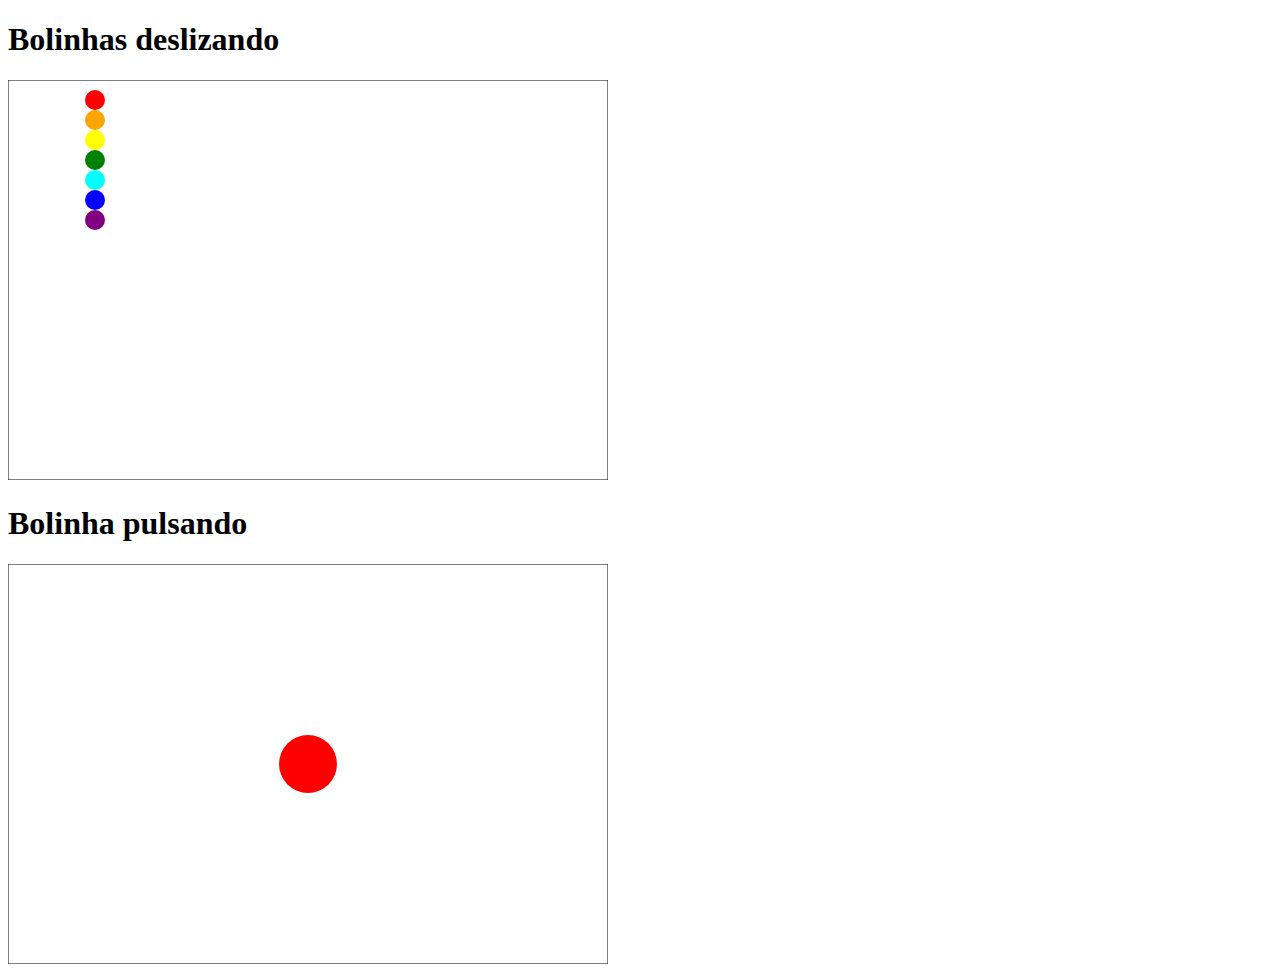
==== canvas_practice/canvas_animation.html @ e87b8200 "novos projetos" ====
<!DOCTYPE html>
<html lang="en">

<head>
    <meta charset="UTF-8">
    <meta http-equiv="X-UA-Compatible" content="IE=edge">
    <meta name="viewport" content="width=device-width, initial-scale=1.0">
    <title>Canvas Animation</title>
</head>

<body>
    <div>
        <h1>Bolinhas deslizando</h1>
        <canvas class="desliza" width="600" height="400"></canvas>    
    </div>

    <div>
        <h1>Bolinha pulsando</h1>
        <canvas class="pulsando" width="600" height="400"></canvas>    
    </div>
    
    <script>

        (function bolinhasDeslizando() {
            const canvas = document.querySelector('.desliza');
            const pincel = canvas.getContext('2d');
            let x = 20;

            pincel.strokeRect(0, 0, 600, 400);

            let volta = false;

            function desenhaCirculo(x, y, raio, cor) {
                pincel.fillStyle = cor;
                pincel.beginPath();
                pincel.arc(x, y, raio, 0, 2 * Math.PI);
                pincel.fill();
            }

            function limpaTela() {
                pincel.clearRect(0, 0, 600, 400);
                pincel.strokeRect(0, 0, 600, 400);
            }

            function atualizaTela() {
                limpaTela();
                desenhaCirculo(x, 20, 10, 'red');
                desenhaCirculo(x, 40, 10, 'orange');
                desenhaCirculo(x, 60, 10, 'yellow');
                desenhaCirculo(x, 80, 10, 'green');
                desenhaCirculo(x, 100, 10, 'cyan');
                desenhaCirculo(x, 120, 10, 'blue');
                desenhaCirculo(x, 140, 10, 'purple');

                if (x == 580) {
                    volta = true;
                } else if (!volta) {
                    x++;
                }

                if (x == 20) {
                    volta = false;
                } else if (volta) {
                    x--;
                }
            }

            //solução do prof para fazer a bolinha ir e voltar
            //     var sentido = 1;

            //     if( x > 600) {
            //         sentido = -1;
            //     } else if (x < 0) {
            //         sentido = 1;
            //     } 

            //     desenhaCirculo(x, 20, 10);
            //     x = x + sentido;

            setInterval(atualizaTela, 10);
        })();

        (function bolinhaPulsando() {
            const canvas = document.querySelector('.pulsando');
            const pincel = canvas.getContext('2d');
            let raio = 20;

            pincel.strokeRect(0, 0, 600, 400);

            function desenhaCirculo(x, y, raio, cor) {
                pincel.fillStyle = cor;
                pincel.beginPath();
                pincel.arc(x, y, raio, 0, 2 * Math.PI);
                pincel.fill();
            }

            function limpaTela() {
                pincel.clearRect(0, 0, 600, 400);
                pincel.strokeRect(0, 0, 600, 400);
            }

            let fatorCrescimento = 1;

            function atualizaTela() {
                limpaTela();
                desenhaCirculo(300, 200, raio, 'red');

                if(raio > 30){
                    fatorCrescimento = -1;
                }else if(raio < 20){
                    fatorCrescimento = 1;
                }

                 raio = raio + fatorCrescimento;
                
            }

            setInterval(atualizaTela,20);
        })();

    </script>
</body>

</html>
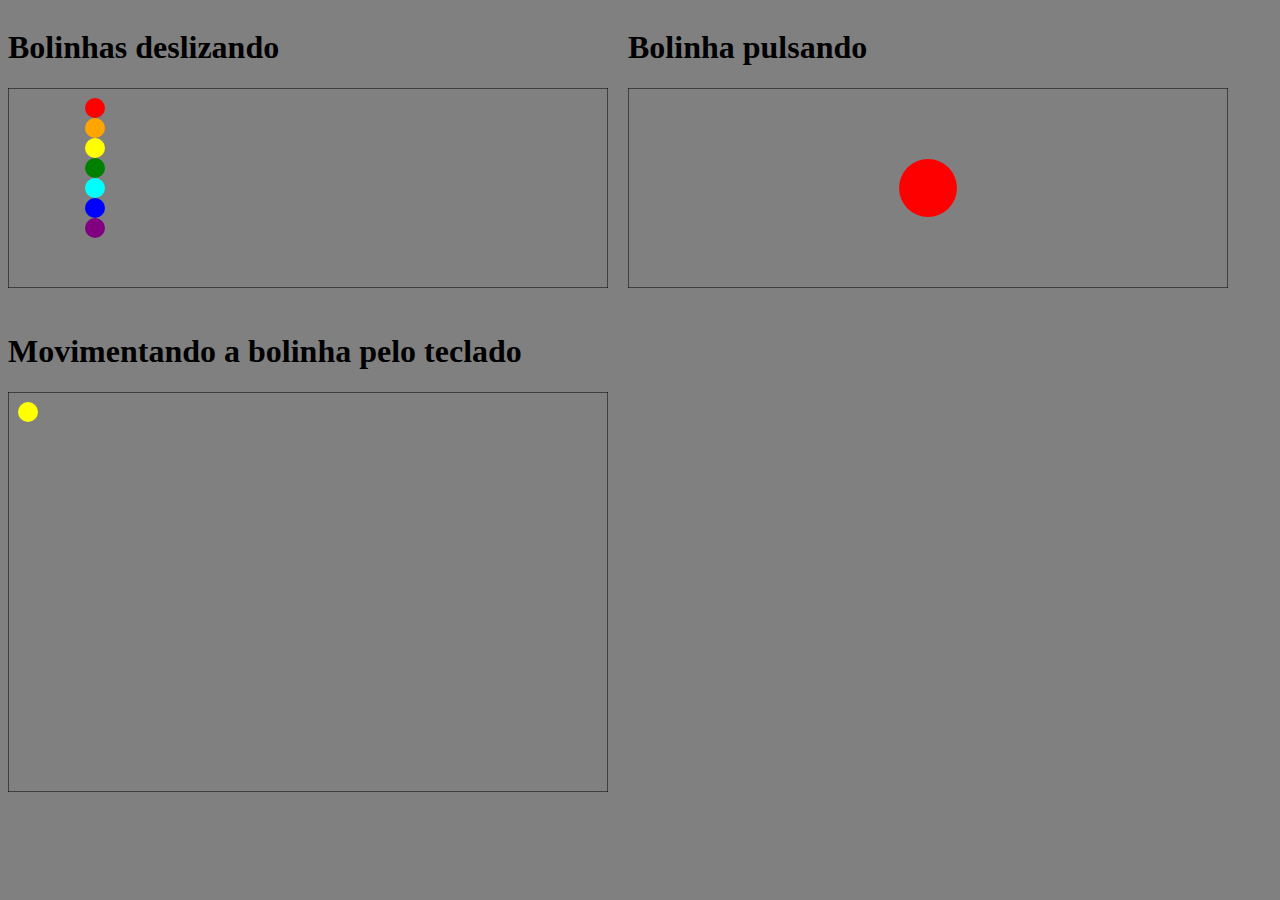
==== commit ed5ddc4a: "add projetos" ====
--- a/canvas_practice/canvas_animation.html
+++ b/canvas_practice/canvas_animation.html
@@ -5,18 +5,31 @@
     <meta charset="UTF-8">
     <meta http-equiv="X-UA-Compatible" content="IE=edge">
     <meta name="viewport" content="width=device-width, initial-scale=1.0">
+    <style>
+        body{
+            background-color: grey;
+            display: flex;
+            gap: 20px;
+            flex-wrap: wrap;
+        }
+    </style>
     <title>Canvas Animation</title>
 </head>
 
 <body>
     <div>
         <h1>Bolinhas deslizando</h1>
-        <canvas class="desliza" width="600" height="400"></canvas>    
+        <canvas class="desliza" width="600" height="200"></canvas>    
     </div>
 
     <div>
         <h1>Bolinha pulsando</h1>
-        <canvas class="pulsando" width="600" height="400"></canvas>    
+        <canvas class="pulsando" width="600" height="200"></canvas>    
+    </div>
+
+    <div>
+        <h1>Movimentando a bolinha pelo teclado</h1>
+        <canvas class="movimentando" width="600" height="400"></canvas>
     </div>
     
     <script>
@@ -26,7 +39,7 @@
             const pincel = canvas.getContext('2d');
             let x = 20;
 
-            pincel.strokeRect(0, 0, 600, 400);
+            pincel.strokeRect(0, 0, 600, 200);
 
             let volta = false;
 
@@ -38,8 +51,8 @@
             }
 
             function limpaTela() {
-                pincel.clearRect(0, 0, 600, 400);
-                pincel.strokeRect(0, 0, 600, 400);
+                pincel.clearRect(0, 0, 600, 200);
+                pincel.strokeRect(0, 0, 600, 200);
             }
 
             function atualizaTela() {
@@ -65,18 +78,6 @@
                 }
             }
 
-            //solução do prof para fazer a bolinha ir e voltar
-            //     var sentido = 1;
-
-            //     if( x > 600) {
-            //         sentido = -1;
-            //     } else if (x < 0) {
-            //         sentido = 1;
-            //     } 
-
-            //     desenhaCirculo(x, 20, 10);
-            //     x = x + sentido;
-
             setInterval(atualizaTela, 10);
         })();
 
@@ -85,7 +86,7 @@
             const pincel = canvas.getContext('2d');
             let raio = 20;
 
-            pincel.strokeRect(0, 0, 600, 400);
+            pincel.strokeRect(0, 0, 600, 200);
 
             function desenhaCirculo(x, y, raio, cor) {
                 pincel.fillStyle = cor;
@@ -95,15 +96,15 @@
             }
 
             function limpaTela() {
-                pincel.clearRect(0, 0, 600, 400);
-                pincel.strokeRect(0, 0, 600, 400);
+                pincel.clearRect(0, 0, 600, 200);
+                pincel.strokeRect(0, 0, 600, 200);
             }
 
             let fatorCrescimento = 1;
 
             function atualizaTela() {
                 limpaTela();
-                desenhaCirculo(300, 200, raio, 'red');
+                desenhaCirculo(300, 100, raio, 'red');
 
                 if(raio > 30){
                     fatorCrescimento = -1;
@@ -118,6 +119,57 @@
             setInterval(atualizaTela,20);
         })();
 
+        (function movimentandoBola(){
+            const canvas = document.querySelector('.movimentando');
+            const pincel = canvas.getContext('2d');
+
+            pincel.strokeRect(0,0,600,400);
+
+            let x = 20;
+            let y = 20;
+
+            function desenhaCirculo(x,y,raio,cor){
+
+                pincel.fillStyle = cor;
+                pincel.beginPath();
+                pincel.arc(x,y,raio,0,2*Math.PI);
+                pincel.fill();
+            }
+
+            function limpaTela(){
+                pincel.clearRect(0,0,600,400);
+                pincel.strokeRect(0,0,600,400);
+            }
+
+            function atualizaTela(){
+                limpaTela();
+                desenhaCirculo(x,y,10,'yellow');
+            }
+
+            setInterval(atualizaTela,20);
+
+            let taxa = 10; //taxa de incremento/decremento
+
+            function leDoTeclado(evento){
+                
+                if(x > 10 && evento.code == 'ArrowLeft'){
+                    x -= taxa;
+                    
+                }else if(y > 10 && evento.code == 'ArrowUp'){
+                    y -= taxa;
+                    
+                }else if(x < 590 && evento.code == 'ArrowRight'){
+                    x += taxa;
+                    
+                }else if(y < 390 && evento.code == 'ArrowDown'){
+                    y += taxa;
+
+                }
+            }
+
+            document.onkeydown = leDoTeclado;
+
+        })();
     </script>
 </body>
 
